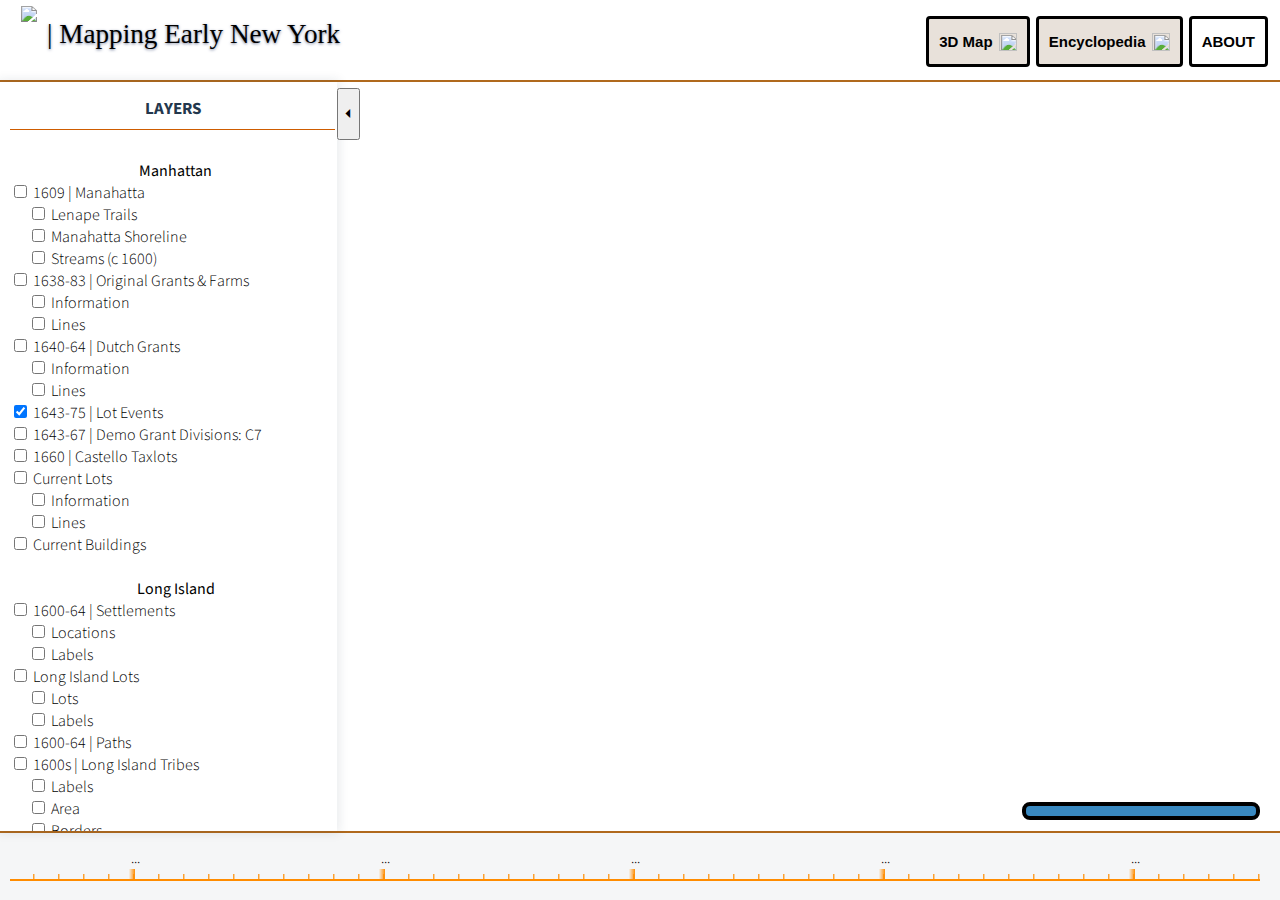
==== index.html @ 10fef976 "+ Long Island Lots popup" ====
<!DOCTYPE html>
<html>
  <head>
    <!-- SOURCES-->

    <title>Mapping Early New York - New Amsterdam History</title>

    <meta
      name="description"
      content="New Amsterdam - Early New York Interactive Map with History Timeline"
    />
    <meta charset="utf-8" />
    <meta
      name="viewport"
      content="width=device-width, initial-scale=1.0, maximum-scale=1.0, user-scalable=no"
    />
    <meta name="robots" content="all" />

    <!--  Essential META Tags -->
    <meta
      property="og:title"
      content="Mapping Early New York - New Amsterdam History"
    />
    <meta property="og:type" content="website" />
    <meta
      property="og:image"
      content="https://nahc-mapping.org/mappingNY/icons/FortAmsterdam.jpg"
    />
    <meta property="og:url" content="https://nahc-mapping.org/mappingNY/" />
    <meta name="twitter:card" content="new_amsterdam_icon" />

    <!--  Non-Essential, But Recommended -->
    <meta
      property="og:description"
      content="New Amsterdam - Early New York Interactive Map with History Timeline"
    />
    <meta property="og:site_name" content="New Amsterdam History" />
    <meta name="twitter:image:alt" content="New Amsterdam Icon" />

    <meta http-equiv="X-UA-Compatible" content="IE=edge" />
    <meta name="theme-color" content="#00A2E5" />
    <meta
      name="apple-mobile-web-app-title"
      content="Mapping Early New York | New Amsterdam History"
    />
    <meta name="apple-mobile-web-app-capable" content="yes" />
    <meta name="apple-mobile-web-app-status-bar-style" content="black" />

    <link rel="manifest" href="manifest.json" />

    <link rel="apple-touch-icon" type="image/png" href="./icons/icon.png" />
    <link
      rel="apple-touch-icon"
      type="image/png"
      sizes="57x57"
      href="./icons/icon_57x57.png"
    />
    <link
      rel="apple-touch-icon"
      type="image/png"
      sizes="60x60"
      href="./icons/icon_60x60.png"
    />
    <link
      rel="apple-touch-icon"
      type="image/png"
      sizes="72x72"
      href="./icons/icon_72x72.png"
    />
    <link
      rel="apple-touch-icon"
      type="image/png"
      sizes="76x76"
      href="./icons/icon_76x76.png"
    />
    <link
      rel="apple-touch-icon"
      type="image/png"
      sizes="114x114"
      href="./icons/icon_114x114.png"
    />
    <link
      rel="apple-touch-icon"
      type="image/png"
      sizes="120x120"
      href="./icons/icon_120x120.png"
    />
    <link
      rel="apple-touch-icon"
      type="image/png"
      sizes="144x144"
      href="./icons/icon_144x144.png"
    />
    <link
      rel="apple-touch-icon"
      type="image/png"
      sizes="152x152"
      href="./icons/icon_152x152.png"
    />
    <link
      rel="apple-touch-icon"
      type="image/png"
      sizes="167x167"
      href="./icons/icon_167x167.png"
    />
    <link
      rel="apple-touch-icon"
      type="image/png"
      sizes="180x180"
      href="./icons/icon_180x180.png"
    />
    <link
      rel="apple-touch-icon"
      type="image/png"
      sizes="192x192"
      href="./icons/icon_192x192.png"
    />
    <link
      rel="apple-touch-icon"
      type="image/png"
      sizes="512x512"
      href="./icons/icon_512x512.png"
    />

    <link
      rel="shortcut icon"
      href="./icons/icon_32x32.ico"
      type="image/x-icon"
    />
    <link rel="icon" href="./icons/icon_32x32.ico" type="image/x-icon" />

    <link
      href="https://fonts.googleapis.com/css?family=Source+Sans+Pro:400,700,600italic"
      rel="stylesheet"
      type="text/css"
    />
    <link
      rel="stylesheet"
      href="timeline/vendor/jquery-ui-1.10.3.custom/css/ui-darkness/jquery-ui-1.10.3.custom.css"
    />
    <script src="https://ajax.googleapis.com/ajax/libs/jquery/1.7.1/jquery.min.js"></script>
    <script src="timeline/vendor/jquery-ui-1.10.3.custom/js/jquery-ui-1.10.3.custom.min.js"></script>
    <script src="timeline/vendor/jquery.ui.touch-punch.min.js"></script>
    <script src="https://cdnjs.cloudflare.com/ajax/libs/moment.js/2.19.1/moment.min.js"></script>
    
    <script src="https://api.tiles.mapbox.com/mapbox-gl-js/v0.51.0/mapbox-gl.js"></script>
    <script src="https://api.mapbox.com/mapbox-gl-js/plugins/mapbox-gl-compare/v0.1.0/mapbox-gl-compare.js"></script>

    <script src="https://unpkg.com/@turf/turf@6/turf.min.js"></script>
    <script src="https://api.mapbox.com/mapbox-gl-js/plugins/mapbox-gl-draw/v1.4.3/mapbox-gl-draw.js"></script>
    <link
      href="https://api.tiles.mapbox.com/mapbox-gl-js/v0.51.0/mapbox-gl.css"
      rel="stylesheet"
    />
    <link
      rel="stylesheet"
      href="https://api.mapbox.com/mapbox-gl-js/plugins/mapbox-gl-draw/v1.4.3/mapbox-gl-draw.css"
      type="text/css"
    />
    <link
      rel="stylesheet"
      href="https://api.mapbox.com/mapbox-gl-js/plugins/mapbox-gl-compare/v0.1.0/mapbox-gl-compare.css"
      type="text/css"
    />
    <link href="timeline/index.css" rel="stylesheet" />
    <link
      rel="stylesheet"
      href="https://cdnjs.cloudflare.com/ajax/libs/font-awesome/5.15.3/css/all.min.css"
      integrity="sha512-iBBXm8fW90+nuLcSKlbmrPcLa0OT92xO1BIsZ+ywDWZCvqsWgccV3gFoRBv0z+8dLJgyAHIhR35VZc2oM/gI1w=="
      crossorigin="anonymous"
      referrerpolicy="no-referrer"
    />
    <script src="js/layerSectionData.js"></script>
    <script src="timeline/js/modalinfo.js"></script>
    <script src="js/handle-mobile-devices.js"></script>
    <script src="js/utils.js"></script>
    <script src="js/index.js"></script>
    <script src="./js/google-analytics.js" type="text/javascript"></script>
    <!-- Global site tag (gtag.js) - Google Analytics -->
    <script
      async
      src="https://www.googletagmanager.com/gtag/js?id=UA-159545294-1"
    ></script>
    <script>
      window.dataLayer = window.dataLayer || [];
      function gtag() {
        dataLayer.push(arguments);
      }
      gtag("js", new Date());

      gtag("config", "UA-159545294-1");
    </script>
    <link rel="stylesheet" href="./css/index.css">
  </head>

  <body>

    <!-------------------->
    <!---ADD MODAL DIV---->
    <!-------------------->

    <input class="checker" type="checkbox" id="o" hidden />
    <div class="modal">
      <div class="modal-body">
        <div class="modal-header">
          <h1>ABOUT</h1>
          <label for="o" id="close" title="Close">&times;</label>
        </div>
        <div class="modal-content">
          New York City was founded by the Dutch in 1624 as
          <i>New Amsterdam</i>, the capital of New Netherland. The New Amsterdam
          History Center is devoted to documenting and mapping New Amsterdam,
          its diverse people, landscapes, institutions and global legacy today.
          <p>
            We’ve presented several versions of the <i>Castello Plan</i> and the
            <i>Dutch Grants Map</i> here. You can see the settlement of houses,
            farms, taverns and workshops, surrounded by walls. Over the three
            centuries that followed, the area became the Financial District. The
            east wall was torn down and named Wall Street. The canals were paved
            over and turned into streets and in between developed skysrapers,
            and the island was expanded with infill. Above ground, almost
            nothing remains of New Amsterdam except the original street pattern.
            Underground, archeologists have found evidence of the plots of
            houses and gardens, Amsterdam yellow brick, and pollen samples of
            plants.
          </p>
          You can swipe the map to compare the Castello Plan in 1660 to the
          present, and explore each lot, where it shows what was there and who
          lived there. Our next steps are to expand through the full history of
          New Amsterdam with a timeline from 1624 to 1664, when it was taken
          over by the English.
          <p>
            We need your help to make this work happen. Donate now to develop
            the map and expand the research.
          </p>
        </div>

      </div>
    </div>
<!-- HEADER -->
    <div class="header">
      <a href="http://newamsterdamhistorycenter.org" class="logo">
        <img
          id="logo-img-wide"
          src="http://newamsterdamhistorycenter.org/wp-content/uploads/2018/02/cropped-cropped-sprite-1.png"
          align="middle"
        />
        <img id="logo-img" src="icons/icon_57x57.png" align="middle" />
      </a>

      <!--PREVIOUS HEADER-->

      <div id="header_text" class="headerText">
        <span id="headerTextSuffix">|</span> Mapping Early New York
      </div>

      <div class="header-right">

        <a
          class="encyclopedia"
          href="https://newamsterdamhistorycenter.org/full-3d-model/"
          target="_blank"
          >3D Map
          <img
            class="img2"
            height="18"
            src="https://encyclopedia.nahc-mapping.org/sites/default/files/inline-images/external_link_icon.png"
            width="18"
        /></a>
        <a
          class="encyclopedia"
          href="https://encyclopedia.nahc-mapping.org/"
          target="_blank"
          >Encyclopedia
          <img
            class="img2"
            height="18"
            src="https://encyclopedia.nahc-mapping.org/sites/default/files/inline-images/external_link_icon.png"
            width="18"
        /></a>

        <label for="o" id="open-popup" style="display: none">Open PopUp</label>
        <label id="about" class="trigger-popup" title="Open">ABOUT</label>
        <i class="fa fa-2x fa-info-circle trigger-popup" id="info"></i>
      </div>
    </div>

<!-- LAYER TOGGLE -->
    <button id="view-hide-layer-panel">
      <br />
      <span id="dir-txt">&#9204;</span> <br /><br />
    </button>
    <div id="rightInfoBar" class="rightInfoBarBorder">
      <div class="infoLayerElem" id="infoLayerGrantLots"></div>
      <div class="infoLayerElem" id="infoLayerDutchGrants"></div>
      <div class="infoLayerElem" id="infoLayerGravesend"></div>
      <div class="infoLayerElem" id="infoLayerNativeGroups"></div>
      <div class="infoLayerElem" id="infoLayerKarl"></div>
      <div class="infoLayerElem" id="infoLayerFarms"></div>
      <div class="infoLayerElem" id="infoLayerCastello"></div>
      <div class="infoLayerElem" id="infoLayerSettlements"></div>
	  <!-- A# -->
	  <div class="infoLayerElem" id="infoLayerLongIslandLots"></div>
	  <!-- A# -->
      <div class="infoLayerElem" id="infoLayerInfoPoint"></div>
      <div class="infoLayerElem" id="demoLayerInfo"></div>
      <div class="infoLayerElem" id="infoLayerCurrLots"></div>
      <div class="infoLayerElem" id="longIslandLots"></div>
    </div>
    <div id="studioMenu">
      <i id="mobi-hide-sidebar" class="fa fa-arrow-circle-left fa-3x"></i>
      <p class="title">LAYERS</p>
      <br />
      <center>
        <b
          ><i
            class="fas fa-minus-square compress-expand-icon"
            id="manahatta-section-caret"
            onclick="sectionCompressExpand('#manahatta-section-layers','#manahatta-section-caret')"
          ></i>
          &nbsp; Manhattan</b
        >
      </center>
      <div id="manahatta-section-layers"></div>
      <br />
      <center>
        <b
          ><i
            class="fas fa-plus-square compress-expand-icon"
            id="long-island-section-caret"
            onclick="sectionCompressExpand('#long-island-section-layers','#long-island-section-caret')"
          ></i>
          &nbsp; Long Island</b
        >
      </center>
      <div id="long-island-section-layers"></div>
      <br />
      <center>
        <b
          ><i
            class="fas fa-plus-square compress-expand-icon"
            id="info-section-caret"
            onclick="sectionCompressExpand('#info-section-layers','#info-section-caret')"
          ></i>
          &nbsp; Information of Interest</b
        >
      </center>
      <div id="info-section-layers"></div>
      <br />
      <div>
        <script src="js/generateLayers.js"></script>
        <hr />
        <p class="title">MAPS</p>
        <!--CURRENT SATELLITE -->
        <div class="layer-list-row">
          <input
            class="clm2yrx1y025401p93v26bhyl"
            type="radio"
            name="ltoggle"
            value="clm2yrx1y025401p93v26bhyl"
            checked="checked"
          />
          <input
            class="clm2yrx1y025401p93v26bhyl"
            type="radio"
            name="rtoggle"
            value="clm2yrx1y025401p93v26bhyl"
          />
          &nbsp;
          <label for="clm2yrx1y025401p93v26bhyl"
            >Current Satellite
            <div class="dummy-label-layer-space"></div
          ></label>
          <div class="layer-buttons-block">
            <div class="layer-buttons-list">
              <i style="width: 16px"></i>
              <i
                class="fa fa-info-circle layer-info trigger-popup"
                id="satellite-image"
                title="Layer Info"
              ></i>
            </div>
          </div>
        </div>
        <br />
        <center>
          <b
            ><i
              class="fas fa-minus-square compress-expand-icon"
              id="castello-maps-section-caret"
              onclick="sectionCompressExpand('#castello-maps-section','#castello-maps-section-caret')"
            ></i>
            &nbsp; 1660 | Castello Plan</b
          >
        </center>
        <div id="castello-maps-section"></div>
        <br />
        <center>
          <a
            class="encyclopedia"
            href="https://sandcastle.cesium.com/standalone.html#c=jVJtb9owEP4rJz5UIFUOL2q1drQaCxsKamCloYUqX0xiiMGxg+1Aw9T/PueFrVTdtE+W7567e57nzrJgIDHXYBNF03j4ADgIiFKgBWQilUAFB6wU0crnJQY5gqOQLHHKdK8Ae2JDONyAXyPZMFoMAjqmQ2d6cFoj6iiHTy4C27l0Nsns0R5eIQPahoNNDqLz9jMbxe7etZsXcy+M7rz7zsib6/n6O3Vps+n2e4ex52Ru/2s07k/pnT1Mnk0z13P3I89t5//57J6O19/ao8OmM1pvDm5/coWSUG6n6/XlUwtPPwnRfpqpcNuyqe1EQzqZKD7odWbRYnO1mvu1zz73eSC40rCjZE+kEcPJvjIFPRaxul8Lir8tuMaUE+nXzuGnzwE0kdJEfkixoyGR14D3mB49ReXjnWLQUorYONnLvXXCet4GoJU/[base64]/8PyPHiH3KqjWJNpcvwm1ip4uRy3rpcVP61Y6Hk1SweAqyDCOpmsUI2/mxSMIKYWFVxAzfg2nmtW0y9zVFfaJwIqSGVrI6QpUmcMKyJshZpsDH8AqXyuq51LOmGdAc0vPngsCFgxmeTWaaMPdAD8Wu3XcvgT8qYwCHlq/GOSIYzA8lpdKPW7V2ZQAh1LfPNh76v1UKwBZZv+ho1kdaJurYshXkYYKWN5pIaCkRsrTBjRGbWLw"
            target="_blank"
            ><button id="zoom-world">
              &nbsp; &nbsp; <i class="fa fa-globe"></i> &nbsp;
              <b>3D New Amsterdam</b> &nbsp; &nbsp; &nbsp;
            </button></a
          >
          <br />
        </center>
        <br />
        <center>
          <b
            ><i
              class="fas fa-plus-square compress-expand-icon"
              id="manahatta-maps-section-caret"
              onclick="sectionCompressExpand('#manahatta-maps-section','#manahatta-maps-section-caret')"
            ></i>
            &nbsp; Manhattan and Surrounding</b
          >
        </center>
        <div id="manahatta-maps-section"></div>
        <br />
        <center>
          <b
            ><i
              class="fas fa-plus-square compress-expand-icon"
              id="long-island-maps-section-caret"
              onclick="sectionCompressExpand('#long-island-maps-section','#long-island-maps-section-caret')"
            ></i>
            &nbsp; Long Island</b
          >
        </center> 
        <div id="long-island-maps-section"></div>
        <br />
        <center>
          <b
            ><i
              class="fas fa-plus-square compress-expand-icon"
              id="new-netherland-maps-section-caret"
              onclick="sectionCompressExpand('#new-netherland-maps-section','#new-netherland-maps-section-caret')"
            ></i>
            &nbsp; New Netherland</b
          >
        </center>
        <div id="new-netherland-maps-section"></div>
        <br />
        <center>
          <b
            ><i
              class="fas fa-plus-square compress-expand-icon"
              id="new-england-maps-section-caret"
              onclick="sectionCompressExpand('#new-england-maps-section','#new-england-maps-section-caret')"
            ></i>
            &nbsp; New England</b
          >
        </center>
        <div id="new-england-maps-section"></div>
        <br />
        <center>

          <button onclick="zoomtobounds('World')" id="zoom-world">
            &nbsp; &nbsp; <i class="fa fa-globe"></i> &nbsp;
            <b>Zoom to World</b> &nbsp; &nbsp; &nbsp;
          </button>
        </center>
        <br/>
        <div id="sketch-content"></div>
      </div>
    </div>

    <!-- MAP DIV-->
    <div id="before" class="map"></div>
    <div id="after" class="map"></div>

    <!-- BASEMAP SWITCHER DIV -->
    <div id="mobi-view-sidebar"><i class="fa fa-bars fa-2x"></i></div>

    <!-- TIMELINE PANEL DIV -->
    <div id="datepanel">
      <b><span id="date"></span></b>
    </div>

    <div id="footer">
      <!-- TIMELINE slider DIV -->
      <div id="slider">
        <!-- TIMELINE mobile info -->
        <div id="mobi-year">...</div>

        <!-- TIMELINE ruler DIV -->
        <div class="timeline">
          <div class="year">
            <span id="ruler-date1"> ... </span
            ><span class="timeline-ruler"></span>
          </div>
          <div class="year">
            <span id="ruler-date2"> ... </span
            ><span class="timeline-ruler"></span>
          </div>
          <div class="year">
            <span id="ruler-date3"> ... </span
            ><span class="timeline-ruler"></span>
          </div>
          <div class="year">
            <span id="ruler-date4"> ... </span
            ><span class="timeline-ruler"></span>
          </div>
          <div class="year">
            <span id="ruler-date5"> ... </span
            ><span class="timeline-ruler"></span>
          </div>
        </div>
      </div>
    </div>

    <div id="loading">
      <i class="fa fa-sync fa-10x fa-spin" id="loading-icon"></i>
    </div>

    <!-- MAP.JS SOURCE -->
    
    <script src="js/mapData.js"></script>
    <script src="js/generateMaps.js"></script>
    <script src="timeline/js/refreshLayers.js"></script>
    <script src="timeline/js/removeTaxPoints.js"></script>
    <script src="timeline/js/getBeforeLayer.js"></script>
    <script src="timeline/js/addMapLayer.js"></script>
    <script src="timeline/js/getLayer.js"></script>
    <script src="timeline/js/layersList.js"></script>
    <script src="timeline/js/mapinit.js"></script>
    <script src="draw/sketchMarkup.js"></script>
    <script src="draw/controls.js"></script>
    <script src="timeline/js/beforelayers.js"></script>
    <script src="timeline/js/afterlayers.js"></script>
    <script src="timeline/js/sliderpopups.js"></script>
  </body>
</html>
---- timeline/index.css ----
/* Master CSS file */

html {
  font-family: "Source Sans Pro", sans-serif;
  font-weight: 300;
}

a {
  font-weight: 700;
  color: #ce5c00;
}

hr {
  background-color: #ce5c00;
  border: none;
  height: 1px;
  margin-top: 20px;
}

.line {
  margin: 10px;
  text-align: center;
  color: #ce5c00;
  font-weight: 600;
  font-style: italic;
  font-size: 18px;
}

.logo {
  text-align: center;
  margin-top: 20px;
}

h1 {
  text-align: center;
  font-family: "Source Sans Pro", sans-serif;
  font-weight: 700;
  margin-top: 0;
}

p {
  margin-top: 5px;
  margin-bottom: 5px;
}

#sidepanel {
  border: solid 2px #ce5c00;
  border-radius: 9px;
  display: block;
  position: absolute;
  float: right;
  width: 260px;

  /*top: 20px;*/
  top: 100px;
  right: 20px;

  background: #2e3436;
  padding: 10px;
  padding-bottom: 0px;
  font-size: 15px;
  color: #eeeeec;
  z-index: 10000;
  /*text-align: justify;*/
  word-spacing: 1px;
}

#datepanel {
  position: absolute;
  float: right;
  bottom: 80px;
  right: 20px;
  border: solid 4px #000000;
  border-radius: 8px;
  background: #3989c1;
  /*background: #ffd2d2;*/
  /*background: #e0ecf5*/
  padding: 5px 20px 5px 0px;
  /*font-size: 21px;*/
  /*color: #000000;*/
  color: #ffffff;
  z-index: 500;
  word-spacing: 5px;
  min-width: 210px;
  text-align: right;
}

div#navpanel {
    color: #3989c1;
    position: absolute;
    float: right;
    bottom: 80px;
    right: 300px;
    height: 135px;
    width: 160px;
    text-align: center;
    background-color: #fff;
    border-radius: 7px;
    border: 2px solid #000;
}

.compass-ring{fill:#3989c1;}
.north-arr{fill:blue;}
.south-arr{fill:red;}

.nav-btn { color: #5F9EA0; cursor: pointer; }
.nav-init { color: #5F9EA0; cursor: pointer; }
.nav-btn:hover, .nav-init:hover { opacity: 0.7; }
.nav-btn:active, .nav-init:active { color: #FFD700; }
	
#slider,
#slider2 {
  /* width: 240px; */
  /* Standard */
	width: calc(100% - 30px);
	/* Opera */
  width: -o-calc(100% - 30px);
	/* Firefox */
	width: -moz-calc(100% - 30px);
	/* WebKit */
  width: -webkit-calc(100% - 30px);
	margin-top: 10px;
}

#date {
  font-size: 34px;
  width: 150px;
  background: none;
  border: 0;
  text-align: center;
}

.y1600 {
  color: #888a85;
}

.y1700 {
  color: #5c3566;
}

.y1800 {
  color: #75507b;
}

.y1850 {
  color: #a40000;
}

.y1900 {
  color: #cc0000;
}

.y1950 {
  color: #f57900;
}

.y2000 {
  color: #edd400;
}

.k1600 {
  background: #888a85;
}

.k1700 {
  background: #5c3566;
}

.k1800 {
  background: #75507b;
}

.k1850 {
  background: #a40000;
}

.k1900 {
  background: #cc0000;
}

.k1950 {
  background: #f57900;
}

.k2000 {
  background: #edd400;
}

.kleur {
  border: solid 1px black;
  display: inline-block;
  width: 20px;
  height: 13px;

  margin-top: 3px;
  margin-left: 10px;
  margin-right: 3px;
}

td {
  line-height: 14px;
}

h1 {
  font-size: 20px;
}

.leaflet-container {
  background: #eeeeec !important;
}

/*
.footnote {
  cursor: pointer;
  color: #ce5c00;
}
*/

.info {
  margin-top: 15px;
  /*font-size: 14px;*/
  font-size: 16px;
  line-height: 170%;
}

#content {
  padding: 10px;
}

/*
#footnotediv {
  font-style: italic;
}
*/

/* Styles for legend.layer-list */

#legend {
  background: #2e3436;
  position: relative;
  z-index: 1;
  top: 5px;
  right: 5px;
  border-radius: 3px;
  width: 250px;
  font-size: 12px;
  /* border: 1px solid rgba(0, 0, 0, 0.4); */
  /* font-family: "Open Sans", sans-serif;
  font-size: 12px; */
}

#styleSwitcher {
  left: 50px;
  /*ADDING TOP*/
  top: 90px;
  position: absolute;
  background: #fff;
  padding: 10px;
  font-family: 'Open Sans', sans-serif;
}


/* #legend a {
  font-size: 13px;
  color: #404040;
  display: block;
  margin: 0;
  padding: 0;
  padding: 10px;
  text-decoration: none;
  border-bottom: 1px solid rgba(0, 0, 0, 0.25);
  text-align: center;
}

#legend a:last-child {
  border: none;
}

#legend a:hover {
  background-color: #f8f8f8;
  color: #404040;
}

#legend a.active {
  background-color: #ce5c00;
  color: #ffffff;
}

#legend a.active:hover {
  background: #964300;
} */


/* Timeline Ruler */
.timeline{
  display: flex;
  position: relative;
  border-bottom:2px darkorange solid;
  padding:10px 0;
  width: 100%;
  bottom: 5px;
}
.year{
  width: 20%;
  text-align:center;
  position: relative;
}

.year:before{
	content:'';
    display: block;
    width: 50%;
    position: absolute;
    height: 5px;
    bottom:-10px;
    left:0px;
    background: linear-gradient(to right,rgba(0,0,0,0) 90%,darkorange 95%,rgba(0,0,0,0) 100%);
    /* Standard */
	background-size: calc(100%/5) calc(100%/5);
	/* Opera */
	background-size: -o-calc(100%/5) -o-calc(100%/5);
	/* Firefox */
	background-size: -moz-calc(100%/5) -moz-calc(100%/5);
	/* WebKit */
	background-size: -webkit-calc(100%/5) -webkit-calc(100%/5);
  }
.year:after{
	content:'';
    display: block;
    width: 50%;
    position: absolute;
    height: 5px;
    bottom:-10px;
    right:0px;
    background: linear-gradient(to right,rgba(0,0,0,0) 90%,darkorange 95%,rgba(0,0,0,0) 100%);
    /* Standard */
	background-size: calc(100%/5) calc(100%/5);
	/* Opera */
	background-size: -o-calc(100%/5) -o-calc(100%/5);
	/* Firefox */
	background-size: -moz-calc(100%/5) -moz-calc(100%/5);
	/* WebKit */
	background-size: -webkit-calc(100%/5) -webkit-calc(100%/5);
  }
 .year>span.timeline-ruler:before{
	content:'';
    display: block;
    width: 50%;
    position: absolute;
    height: 10px;
    bottom:-10px;
    left:0px;
    background: linear-gradient(to right,rgba(0,0,0,0) 95%,darkorange 100%,rgba(0,0,0,0) 100%);
    background-size: 100% 100%;
  }
/* Timeline Ruler */



/* Modal PopUp */
    /*
    label {
      display: inline-block;
      color: #fff;
      background-color: #3c8dbc;
      border-color: #367fa9;
      border-radius: 4px;
      cursor: pointer;
      float: right;
    }
	label#about {
		font-size: 13px;
		padding: 8px 13px;
	}
	*/
	label#about, label#close { cursor: pointer; }
	label#close {
		font-size: 21px;
		border-radius: 4px;
		border: solid black;
		font-weight: bold;
		padding: 3px 11px 3px 11px;
		float: right;
	}
    label#close:hover {/*opacity: 0.5;*/ background-color: #eee; border: solid silver; color: silver; }
    label#close:active {background-color: #ccc;}
    .checker:checked + .modal {
      display: flex;
    }
    .modal {
      display: none;
      justify-content: center;
      align-items: center;
      position: fixed;
      top: 0;
      right: 0;
      bottom: 0;
      left: 0;
      /*text-align: center;*/
      background-color: rgba(0,0,0,.4);
	  z-index: 1000;
    }
    .modal-body {
      /*width: calc(100% - 100px);*/
      max-width: 700px;
      background-color: #fff;
      border-radius: 4px;
      padding: 15px;
	  opacity: 0.9;
    }
    .modal-content {
      margin-top: 5px;
      padding: 15px;
      /*height: 238px;*/
      overflow-y: auto;
	  /* Standard */
	  max-height: calc(100vh - 123px);
	  /* Opera */
      max-height: -o-calc(100vh - 123px);
	  /* Firefox */
	  max-height: -moz-calc(100vh - 123px);
	  /* WebKit */
      max-height: -webkit-calc(100vh - 123px);
    }
    .modal-footer, .modal-header {
      overflow: hidden;
      text-align: left;
    }
	.modal-header > h1 {display: inline;}
/* Modal PopUp */

/* Mapbox PopUp content */
.mapboxgl-popup-content {
    padding: 0;
}

.mapboxgl-popup-anchor-top .mapboxgl-popup-tip,
.mapboxgl-popup-anchor-top-left .mapboxgl-popup-tip,
.mapboxgl-popup-anchor-top-right .mapboxgl-popup-tip {
    border-bottom-color: #f15b28;
    }
.mapboxgl-popup-anchor-bottom .mapboxgl-popup-tip,
.mapboxgl-popup-anchor-bottom-left .mapboxgl-popup-tip,
.mapboxgl-popup-anchor-bottom-right .mapboxgl-popup-tip {
    border-top-color: #f15b28;
    }
.mapboxgl-popup-anchor-left .mapboxgl-popup-tip {
    border-right-color: #f15b28;
    }
.mapboxgl-popup-anchor-right .mapboxgl-popup-tip {
    border-left-color: #f15b28;
    }


@media (max-width: 930px) {
	#date {
        font-size: 21px;
        width: 111px;
    }
	
	
    #datepanel {
        border: solid 2px #000000;
        padding: 3px 15px 3px 0px;
        min-width: 134px;
    }
	
	div#navpanel {
		bottom: 138px;
		right: 15px;
	}
}

@media (max-width: 555px) {
	div#navpanel {
		left: 15px;
		bottom: 77px;
	}
}

<style>
    .mapboxgl-popup {
        max-width: 400px;
        font: 12px/20px 'Helvetica Neue', Arial, Helvetica, sans-serif;
    }
</style>
---- css/index.css ----
/* MAP STYLE */

.map {
  position: absolute;
  display: block;
  top: 80px;
  bottom: 67px;
  width: 100%;
  border-top: 2px solid #b0691d;
}

body {
  overflow: hidden;
}

body {
  margin: 0;
  padding: 0;
}

body * {
  -webkit-touch-callout: none;
  -webkit-user-select: none;
  -moz-user-select: none;
  -ms-user-select: none;
  user-select: none;
}

.mapboxgl-ctrl-bottom-left {
  display: none !important;
}

.mapboxgl-ctrl-bottom-right {
  bottom: 17px;
  right: 275px;
}

.mapboxgl-ctrl-group {
  height: 30px;
}

.mapboxgl-ctrl-group > button {
  display: inline-block;
}

.mapboxgl-ctrl-group > button + button {
  border-top: 0;
  border-left: 1px solid #ddd;
}

/* HEADER STYLE */

#header {
  position: absolute;
  top: 0;

  bottom: 80px;

  width: 100%;
  background: #f5f6f7 url(body.png);
  min-width: 100px;

  color: #ffffff;
  text-shadow: #717c9b 0px 1px 3px;
  font-size: 1.4em;
}

#link {
  color: #000000c2;
  /* Other colors: #e0e0e0 #e6e6dc */
}

/* HEADER ELEMENTS STYLES */

.header a.encyclopedia,
.header label#about {
  float: left;
  color: black;
  text-align: center;
  padding: 10px;
  text-decoration: none;
  font-size: 15px;
  line-height: 25px;
  border-radius: 4px;
  border: solid black;
  font-weight: bold;
  margin-top: 3px;
  margin: 3px;
  font-family: "Arial";
}

.header i#info {
  display: none;
}
i.fa-info-circle {
  color: #777;
}

.header a:hover,
.header label:hover {
  background-color: #ddd;
  color: black;
}

.header a.active {
  background-color: dodgerblue;
  color: white;
}

.header-right {
  float: right;
  margin-top: 13px;
  margin-left: 50px;
  margin-right: 9px;
}

.headerText {
  display: inline-block;
  margin-top: 19px;
  text-shadow: #717c9b 0px 1px 3px;
  font-size: 1.7em;
  /*Center*/
  margin-left: 10em;
  margin-left: 10px;
  font-family: "Consolas";
  margin-bottom: 21px;
}

.header a.encyclopedia {
  background-color: #e8e1da;
}

/*Override styling for logo link*/
.header > a:first-child {
  border: none;
  margin: 0;
  padding: 0;
}
.header > a:first-child:hover {
  background-color: inherit;
}

/* EXTERNAL LINK ICON STYLE */

.img2 {
  vertical-align: text-top;
  padding-left: 2px;
}

button.active {
  background-color: steelblue;
  color: white;
}

/* FOOTER ELEMENTS STYLES */

#footer {
  position: absolute;

  bottom: 0px;

  width: 100%;
  /* height: 35px; */
  height: 67px;
  background: #f5f6f7;
  min-width: 100px;

  border-top: 2px solid #b0691d;

  font-size: 15px;
  padding-left: 10px;
  padding-right: 10px;
}

/* BASEMAP MENU STYLE */

#baseMapMenu {
  position: absolute;
  background: #b3b3b3;
  padding: 10px 18px 10px 10px;
  font-family: "Open Sans", sans-serif;
  border-radius: 5px;
  bottom: 175px;
  right: 20px;
}

div.layer-list-row {
  width: 100%;
}

div.layer-list-row:hover {
  background-color: #ddd;
}

#loading {
  width: 100%;
  height: 100%;
  top: 0;
  left: 0;
  position: fixed;
  /* display: block; */
  display: none;
  opacity: 0.8;
  background-color: #fff;
  z-index: 1000 !important; /* 99!important; */
  text-align: center;
}

#loading-icon {
  position: relative;
  top: 38%;
  bottom: 62%;
  color: #20b2aa;
}

/* tooltip */
.tooltip {
  position: absolute;
  z-index: 999;
  left: -9999px;
  background-color: #dedede;
  padding: 3px;
  border: 1px solid #fff;
  width: 100px;
  text-align: center;
}
.tooltip p {
  margin: 0;
  padding: 0;
  color: #fff;
  background-color: #23579b;
  padding: 2px 7px;
}

/* hide current buildings fill layers */
#current_buildings_items,
#current_buildings {
  display: none;
}
label[for="current_buildings_items"],
label[for="current_buildings"] {
  display: none;
}

/* Style for Studio Menu */
/* #demoLayerInfo */

#rightInfoBar {
  position: absolute;
  display: block;
  /* top: 80px; */
  top: 82px;
  right: 0;

  /* Standard */
  max-height: calc(100% - 230px);
  /* Opera */
  max-height: -o-calc(100% - 230px);
  /* Firefox */
  max-height: -moz-calc(100% - 230px);
  /* WebKit */
  max-height: -webkit-calc(100% - 230px);
  overflow: auto;
  /* background-color: transparent !important; */
  background-color: #fff !important;
  z-index: 100;
}

.rightInfoBarBorder {
  border: solid #ffffff 3px;
}

#studioMenu {
  position: absolute;
  display: block;
  /* top: 80px; */
  top: 82px;
  /* Standard */
  height: calc(100% - 171px);
  /* Opera */
  height: -o-calc(100% - 171px);
  /* Firefox */
  height: -moz-calc(100% - 171px);
  /* WebKit */
  height: -webkit-calc(100% - 171px);
  /* Standard */
  max-height: calc(100% - 171px);
  /* Opera */
  max-height: -o-calc(100% - 171px);
  /* Firefox */
  max-height: -moz-calc(100% - 171px);
  /* WebKit */
  max-height: -webkit-calc(100% - 171px);
  overflow: auto;
  box-shadow: 0 0 10px 2px rgba(31, 51, 73, 0.1) !important;
  background-color: #fff !important;
  padding: 10px 2px 10px 10px;
  /* border-top: 2px solid #b0691d; */
  z-index: 100;
}

/* width */
#studioMenu::-webkit-scrollbar,
#rightInfoBar::-webkit-scrollbar {
  width: 7px;
}

/* Track */
#studioMenu::-webkit-scrollbar-track,
#rightInfoBar::-webkit-scrollbar-track {
  background: #f1f1f1;
}

/* Handle */
#studioMenu::-webkit-scrollbar-thumb,
#rightInfoBar::-webkit-scrollbar-thumb {
  background: steelblue; /* #888; */
}

/* Handle on hover */
#studioMenu::-webkit-scrollbar-thumb:hover,
#rightInfoBar::-webkit-scrollbar-thumb:hover {
  background: blue; /* #555; */
}

#studioMenu .title {
  color: #23374d;
  font-weight: bold;
  font-size: 17px;
  padding-bottom: 8px;
  text-align: center;
  /* #*A border-bottom: 1px solid #c6d2e1; */
  border-bottom: 1px solid #ce5c00;
  margin-bottom: 8px;
}

#studioMenu {
  width: 325px;
} /* 300px */
#demoLayerInfo,
#infoLayerCastello,
#infoLayerGrantLots,
#infoLayerDutchGrants,
#infoLayerGravesend,
#infoLayerNativeGroups,
#infoLayerKarl,
#infoLayerFarms,
#infoLayerCurrLots,
#infoLayerSettlements,
#infoLayerInfoPoint {
  padding: 5px;
  margin-top: 1px;
  margin-bottom: 1px;
  width: 270px; /* left: 258px; width: 300px; */
  /* dont break out a link */
  /* These are technically the same, but use both */
  overflow-wrap: break-word;
  word-wrap: break-word;

  -ms-word-break: break-all;
  /* This is the dangerous one in WebKit, as it breaks things wherever */
  /* word-break: break-all; */
  /* Instead use this non-standard one: */
  word-break: break-word;

  /* Adds a hyphen where the word breaks, if supported (No Blink) */
  -ms-hyphens: auto;
  -moz-hyphens: auto;
  -webkit-hyphens: auto;
  hyphens: auto;
}

button#zoom-world,
button.zoom-labels {
  padding: 5px 0 5px 0;
  cursor: pointer;
}
button#zoom-world > i,
button.zoom-labels > i {
  color: #555;
}
button#hide-zoom-label {
  display: none;
}

#demoLayerInfo,
.demoLayerInfoPopUp {
  background-color: rgb(50, 205, 50, 0.3); /* #32CD32 LimeGreen */
  border: solid #32cd32 2px;
}
#infoLayerCastello,
.infoLayerCastelloPopUp {
  background-color: rgb(255, 192, 203, 0.3); /* #FFC0CB Pink */
  border: solid pink 2px;
}
#infoLayerSettlements,
.infoLayerSettlementsPopUp {
  background-color: rgb(11, 14, 229, 0.2); /* #0b0ee5 */
  border: solid #0b0ee5 2px;
}
#infoLayerGrantLots,
.infoLayerGrantLotsPopUp {
  background-color: rgb(102, 205, 170, 0.3); /* #66CDAA MediumAquamarine */
  border: solid #66cdaa 2px;
}
#infoLayerDutchGrants,
.infoLayerDutchGrantsPopUp {
  background-color: rgb(255, 255, 0, 0.5); /* #FFFF00 Yellow */
  border: solid #ffff00 2px;
}

#infoLayerInfoPoint,
.infoLayerInfoPointPopUp {
  background-color: rgb(102, 205, 170, 0.3); /* #66CDAA MediumAquamarine */
  border: solid #66cdaa 2px;
}

/* REPLACE THIS */
#infoLayerGravesend,
.infoLayerGravesendPopUp {
  background-color: rgb(255, 255, 0, 0.5); /* #FFFF00 Yellow */
  border: solid #ffff00 2px;
}
/* REPLACE THIS */

#infoLayerNativeGroups,
.infoLayerNativeGroupsPopUp {
  background-color: rgb(255, 192, 203, 0.3); /* #FFC0CB Pink */
  border: solid pink 2px;
}

#infoLayerKarl,
.infoLayerKarlPopUp {
  background-color: rgb(255, 255, 0, 0.5); /* #FFFF00 Yellow */
  border: solid #ffff00 2px;
}

#infoLayerFarms,
.infoLayerFarmsPopUp {
  background-color: rgb(255, 255, 0, 0.5); /* #FFFF00 Yellow */
  border: solid #ffff00 2px;
}
#infoLayerCurrLots,
.infoLayerCurrLotsPopUp {
  background-color: rgb(123, 104, 238, 0.3); /* #7B68EE MediumSlateBlue */
  border: solid #7b68ee 2px;
}

i.compress-expand-icon {
  cursor: pointer;
  color: #555;
}
i.zoom-to-layer {
  color: #1d43de;
}
i.layer-info,
i.zoom-to-layer {
  cursor: pointer;
}
i.layer-info:hover,
i.zoom-to-layer:hover,
i.compress-expand-icon:hover {
  opacity: 0.7;
}

div.dummy-label-layer-space {
  width: 37px;
  display: inline-block;
}
div.layer-buttons-list {
  width: 100%;
  display: flex;
  flex-direction: row;
  justify-content: space-between;
}
div.layer-buttons-block {
  width: 38px;
  right: 3px;
  margin-right: 3px;
  position: absolute;
  display: inline-block;
}

.demoLayerInfoPopUp,
.infoLayerCastelloPopUp,
.infoLayerGrantLotsPopUp,
.infoLayerDutchGrantsPopUp,
.infoLayerDutchGrantsPopUp,
.infoLayerFarmsPopUp,
.infoLayerCurrLotsPopUp,
.infoLayerSettlementsPopUp,
.infoLayerInfoPointPopUp {
  padding-left: 5px;
  padding-right: 5px;
}

#view-hide-layer-panel {
  position: absolute;
  top: 88px;
  left: 337px; /* 300 <-> 312px | 325 <-> 312 + 25 */
  z-index: 500;
  cursor: pointer;
  border: solid sliver;
}

i#mobi-hide-sidebar {
  color: blue;
  position: absolute;
  margin-top: -11px;
}

i#mobi-hide-sidebar:hover {
  color: darkblue;
}

div#mobi-view-sidebar {
  color: #000;
  position: absolute;
  float: right;
  bottom: 128px;
  right: 20px;
  height: 50px;
  width: 50px;
  text-align: center;
  background-color: #fff;
  border-radius: 50%;
  border: 2px solid #000;
}

div#mobi-view-sidebar:hover {
  background-color: #ccc;
}

div#mobi-view-sidebar > i {
  margin-top: 9px;
}

/* adaptive | responsive  design */
div#mobi-year {
  display: none;
  width: 100%;
  text-align: center;
}

img#logo-img-wide {
  padding: 6px 0px 0px 21px;
  float: left;
  height: 70px;
}

img#logo-img {
  padding: 5px 0px 0px 8px;
  float: left;
  display: none;
}

@media (max-width: 1000px) {
  span#ruler-date1,
  span#ruler-date2,
  span#ruler-date3,
  span#ruler-date4,
  span#ruler-date5 {
    display: none;
  }

  div#mobi-year {
    margin-top: 5px;
    margin-bottom: -5px;
    display: block;
  }
}

@media (max-width: 930px) {
  .mapboxgl-ctrl-bottom-right {
    bottom: 7px;
    right: 170px;
  }
}

/*438*/
@media (max-width: 503px) {
  .header a.encyclopedia,
  .header label#about {
    display: none;
  }
  .header i#info {
    display: inline-block;
  }
}

/*555*/
@media (max-width: 657px) {
  #studioMenu {
    width: 100%;
  }
  #view-hide-layer-panel {
    display: none;
  }
  #rightInfoBar {
    display: none;
  }
  div.layer-buttons-block {
    width: 111px;
  }
  div.dummy-label-layer-space {
    width: 100px;
  }
  div.layer-buttons-list {
    justify-content: space-around;
  }

  #headerTextSuffix,
  .headerText {
    display: none;
  }
}

/*555*/
@media (min-width: 657px) {
  #mobi-hide-sidebar,
  #mobi-view-sidebar {
    display: none;
  }
}

/*930*/
@media (max-width: 1025px) {
  .map {
    top: 43px;
  }

  #rightInfoBar {
    top: 45px;
  }

  #studioMenu {
    top: 45px;
    /* Standard */
    height: calc(100% - 134px);
    /* Opera */
    height: -o-calc(100% - 134px);
    /* Firefox */
    height: -moz-calc(100% - 134px);
    /* WebKit */
    height: -webkit-calc(100% - 134px);
    /* Standard */
    max-height: calc(100% - 134px);
    /* Opera */
    max-height: -o-calc(100% - 134px);
    /* Firefox */
    max-height: -moz-calc(100% - 134px);
    /* WebKit */
    max-height: -webkit-calc(100% - 134px);
  }

  .headerText {
    margin-top: 11px;
    font-size: 13pt;
    margin-left: 10px;
  }

  .header-right {
    margin-left: 5px;
    margin-right: 5px;
  }

  .header a.encyclopedia,
  .header label#about {
    color: black;
    text-align: center;
    padding: 3px;
    text-decoration: none;
    font-size: 13px;
    line-height: 15px;
    border-radius: 3px;
    border: solid black;
    font-weight: bold;
    margin-top: 3px;
    margin: 3px;
  }

  img#logo-img-wide {
    height: 39px;
    padding: 2px 0px 0px 3px;
  }

  .header-right {
    margin-top: 5px;
  }
}

i.slash-icon {
  font-size: 11px;
}
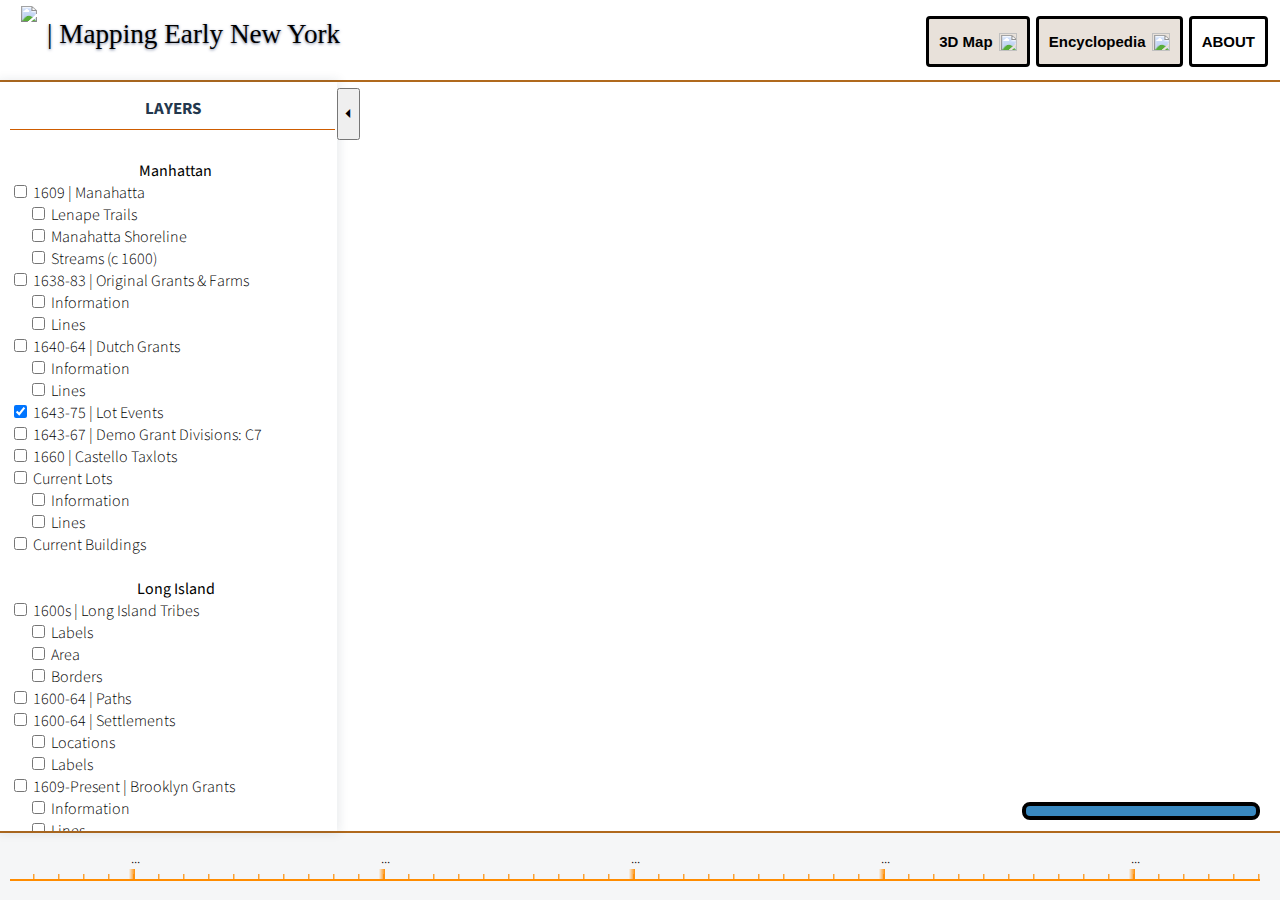
==== commit 0972fca3: "added authentication" ====
--- a/index.html
+++ b/index.html
@@ -4,7 +4,6 @@
     <!-- SOURCES-->
 
     <title>Mapping Early New York - New Amsterdam History</title>
-
     <meta
       name="description"
       content="New Amsterdam - Early New York Interactive Map with History Timeline"
@@ -194,7 +193,7 @@
   </head>
 
   <body>
-
+    <div id="firebaseui-auth-container"></div>
     <!-------------------->
     <!---ADD MODAL DIV---->
     <!-------------------->
@@ -516,6 +515,9 @@
       <i class="fa fa-sync fa-10x fa-spin" id="loading-icon"></i>
     </div>
 
+
+
+
     <!-- MAP.JS SOURCE -->
     
     <script src="js/mapData.js"></script>
--- a/css/index.css
+++ b/css/index.css
@@ -347,6 +347,7 @@
 #infoLayerFarms,
 #infoLayerCurrLots,
 #infoLayerSettlements,
+#infoLayerLongIslandLots,
 #infoLayerInfoPoint {
   padding: 5px;
   margin-top: 1px;
@@ -398,6 +399,11 @@
   background-color: rgb(11, 14, 229, 0.2); /* #0b0ee5 */
   border: solid #0b0ee5 2px;
 }
+#infoLayerLongIslandLots,
+.infoLayerLongIslandLotsPopUp {
+  background-color: #e5870b33; /* #0b0ee5 */
+  border: solid #e5870b 2px;
+}
 #infoLayerGrantLots,
 .infoLayerGrantLotsPopUp {
   background-color: rgb(102, 205, 170, 0.3); /* #66CDAA MediumAquamarine */
@@ -489,6 +495,7 @@
 .infoLayerFarmsPopUp,
 .infoLayerCurrLotsPopUp,
 .infoLayerSettlementsPopUp,
+.infoLayerLongIslandLotsPopUp,
 .infoLayerInfoPointPopUp {
   padding-left: 5px;
   padding-right: 5px;
@@ -692,3 +699,134 @@
 i.slash-icon {
   font-size: 11px;
 }
+
+.field__label {
+  font-weight: bold;
+}
+
+.field__item::after {
+  content: "";
+  display: block;
+  clear: both; /* Optional: Clear floats if necessary */
+  height: 1rem;
+}
+
+.field__item img {
+  width: 100%;
+  height: auto;
+  display: block;
+}
+
+/*
+div[class="field field--name-field-daystart field--type-datetime field--label-above"] .field__item {
+  font-weight: bold;
+  font-style: italic;
+}
+*/
+
+
+
+/*INFO SIDEBAR SECTION TITLES*/
+div[class*="field--label-above"]::before {
+  font-weight: bold;
+  display: block;
+  padding-top: 10px;
+}
+
+
+
+#infoLayerNativeGroups .node__title {
+  font-size: 1rem;
+}
+
+
+
+/*LOT EVENTS STYLING*/
+
+
+/*SECTION TITLES AND BORDERS*/
+div[class*="field--name-field-party-role-in-transaction- field--type-entity-reference field--label-above"]::before {
+  content: "OWNERSHIP:";
+  border-top: 1px solid #ce5c00;
+}
+
+div[class*="field--name-field-partyrole field--type-entity-reference field--label-above"]::before {
+  content: "FROM:";
+  border-top: 2px solid #ce5c00;
+}
+
+div[class*="field--name-field-taxlotevent field--type-entity-reference field--label-above"]::before {
+  content: "LOT EVENT:";
+}
+
+div[class*="field--name-field-daystart field--type-datetime field--label-above"]::before {
+  content: "DATE:";
+  border-top: 1px solid #ce5c00;
+}
+
+
+
+/*REMOVE LINKS*/
+div[class="field field--name-field-party-role-in-transaction- field--type-entity-reference field--label-above"] .field__item a,
+div[class="field field--name-field-entity-description-to- field--type-entity-reference field--label-above"] .field__item a,
+div[class="field field--name-field-entity-description-to-part field--type-entity-reference field--label-above"] .field__item a,
+div[class="field field--name-field-partyrole field--type-entity-reference field--label-above"] .field__item a,
+div[class="field field--name-field-entity-desc field--type-entity-reference field--label-above"] .field__item a,
+div[class="field field--name-field-party-role3 field--type-entity-reference field--label-above"] .field__item a {
+  pointer-events: none;
+  text-decoration: none;
+  color: #000;
+  font-weight: 300;
+}
+
+
+
+/*REMOVE FIELD NAMES*/
+div[class*="field--name-field-party-role-in-transaction- field--type-entity-reference field--label-above"].field--label-above .field__label,
+div[class*="field--name-field-to field--type-entity-reference field--label-above"].field--label-above .field__label,
+div[class*="field--name-field-entity-description-to- field--type-entity-reference field--label-above"].field--label-above .field__label,
+div[class*="field--name-field-taxlotevent field--type-entity-reference field--label-above"].field--label-above .field__label,
+div[class*="field--name-field-daystart field--type-datetime field--label-above"].field--label-above .field__label,
+div[class*="field--name-field-partyrole field--type-entity-reference field--label-above"].field--label-above .field__label,
+div[class*="field--name-field-from field--type-entity-reference field--label-above"].field--label-above .field__label,
+div[class*="field--name-field-entity-desc field--type-entity-reference field--label-above"].field--label-above .field__label,
+
+div[class*="field field--name-field-to-party-1 field--type-entity-reference field--label-above"].field--label-above .field__label,
+div[class*="field field--name-field-entity-description-to-part field--type-entity-reference field--label-above"].field--label-above .field__label,
+
+
+div[class*="field--name-field-party-role3 field--type-entity-reference field--label-above"].field--label-above .field__label {
+  display: none;
+}
+
+
+/*REMOVE SPACES BENEATH*/
+div[class*="field--name-field-party-role-in-transaction- field--type-entity-reference field--label-above"].field--label-above .field__item::after,
+div[class*="field--name-field-to field--type-entity-reference field--label-above"].field--label-above .field__item::after,
+div[class*="field--name-field-partyrole field--type-entity-reference field--label-above"].field--label-above .field__item::after,
+div[class*="field--name-field-from field--type-entity-reference field--label-above"].field--label-above .field__item::after,
+div[class*="field field--name-field-to-party-1 field--type-entity-reference field--label-above"].field--label-above .field__item::after,
+div[class*="field--name-field-party-role3 field--type-entity-reference field--label-above"].field--label-above .field__item::after {
+  height: 0;
+}
+
+
+
+
+
+/*LOTS STYLING*/
+
+
+/*SECTION TITLES AND BORDERS*/
+
+div[class*="field field--name-field-date-start-text- field--type-string field--label-above"]::before {
+  content: "Start:";
+}
+
+/*REMOVE LABELS*/
+
+div[class*="field field--name-field-date-start-text- field--type-string field--label-above"].field--label-above .field__label,
+div[class*="field field--name-field-old-title field--type-string field--label-above"].field--label-above .field__label {
+  display: none;
+}
+
